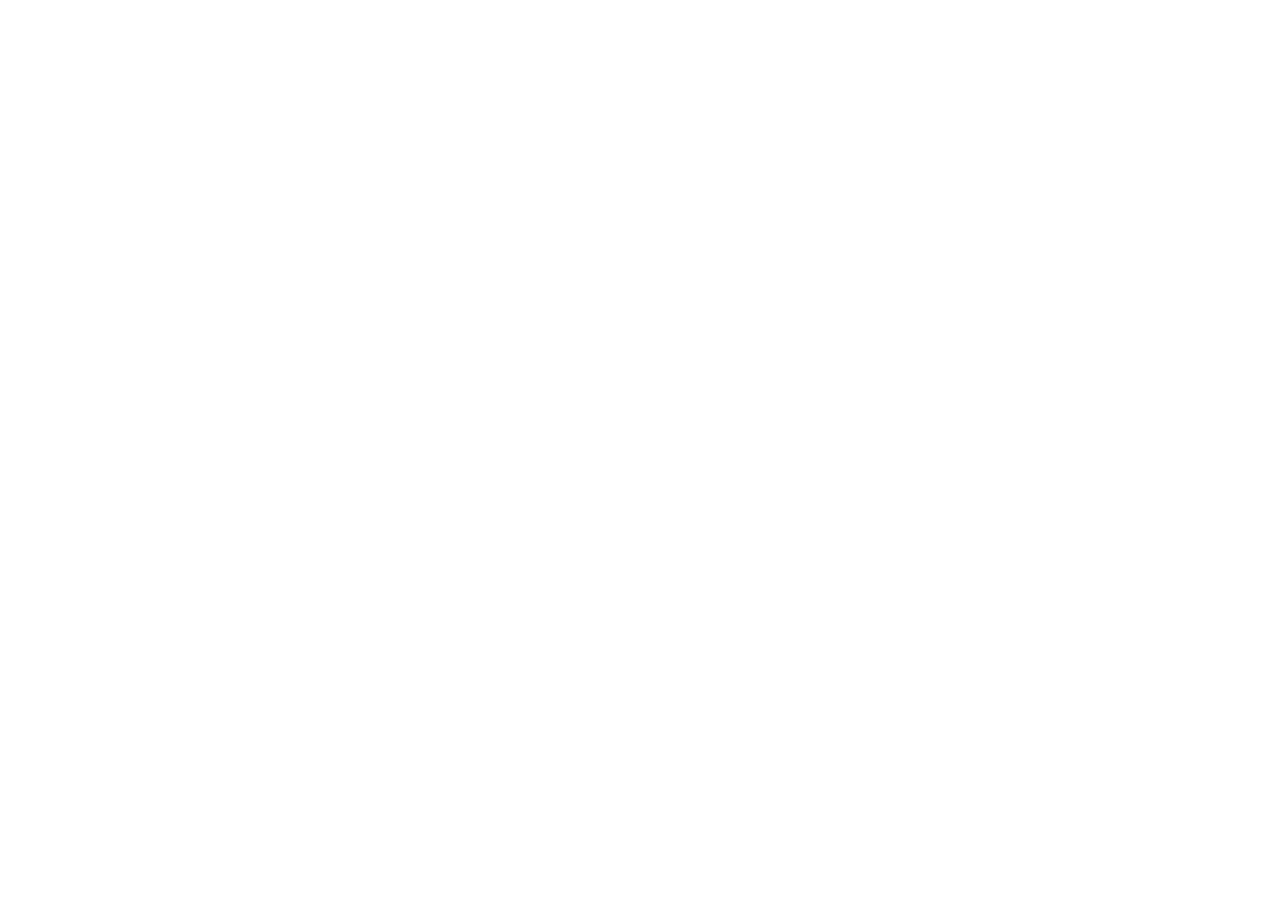
==== index.html @ d0575bcc "a" ====
<!doctype html>
<html lang="en">
  <head>
    <meta charset="UTF-8" />
    <meta name="viewport" content="width=device-width, initial-scale=1.0" />
    <title>Document</title>
  </head>
  <body>
    <script src="./index.js"></script>
  </body>
</html>
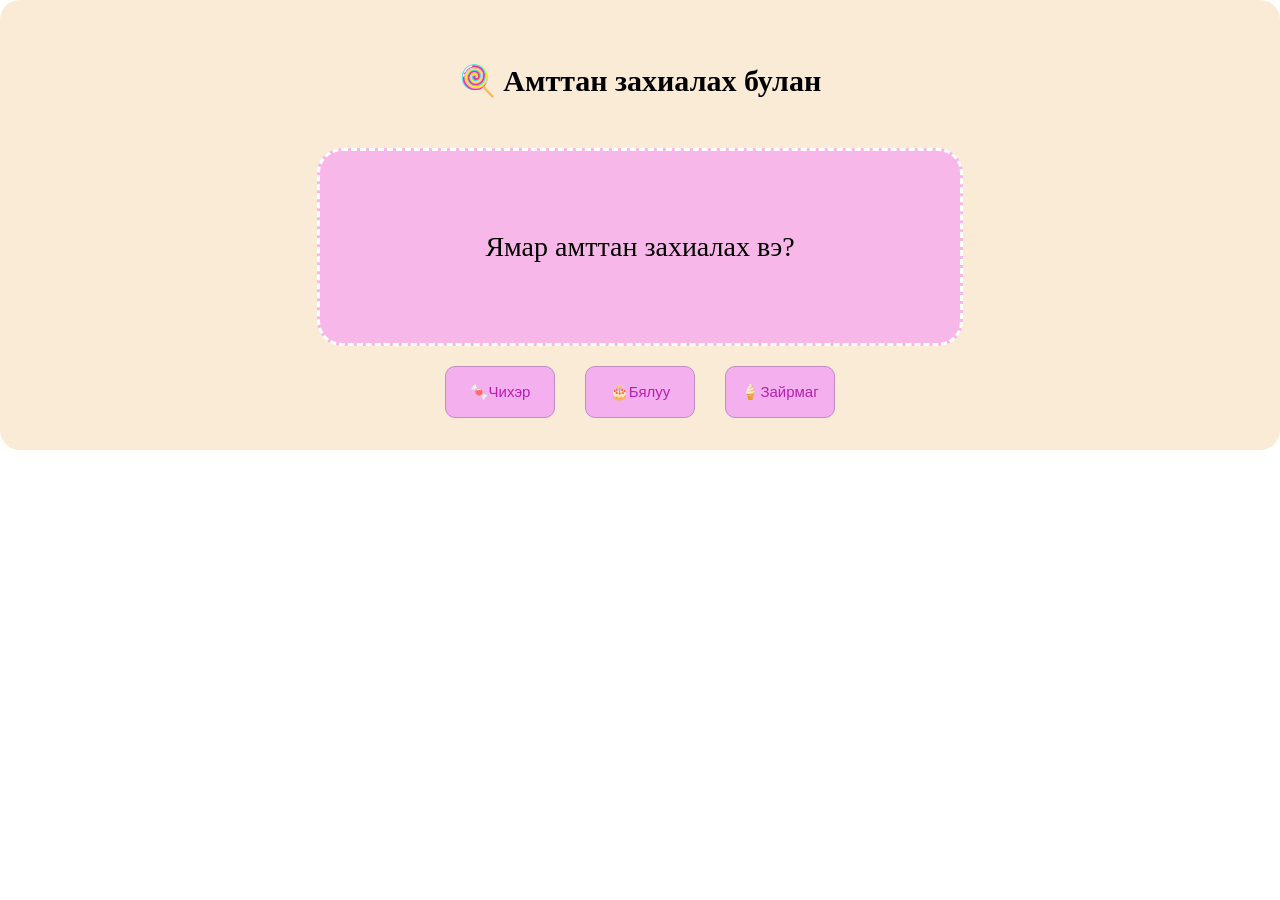
==== commit da79a14a: "a" ====
--- a/index.html
+++ b/index.html
@@ -4,8 +4,29 @@
     <meta charset="UTF-8" />
     <meta name="viewport" content="width=device-width, initial-scale=1.0" />
     <title>Document</title>
+    <link rel="stylesheet" href="./style.css" />
   </head>
   <body>
+    <section class="amttan">
+      <div class="songoh">
+        <h3>🍭 Амттан захиалах булан</h3>
+        <div id="zahialga">
+          <p>Ямар амттан захиалах вэ?</p>
+        </div>
+        <div class="zahialah">
+          <button class="button" id="button" onclick="chiher()">
+            <p>🍬Чихэр</p>
+          </button>
+          <button class="button" id="button1" onclick="byluu()">
+            <p>🎂Бялуу</p>
+          </button>
+          <button class="button" id="button2" onclick="zairmag()">
+            <p>🍦Зайрмаг</p>
+          </button>
+        </div>
+      </div>
+    </section>
+
     <script src="./index.js"></script>
   </body>
 </html>
--- a/style.css
+++ b/style.css
@@ -0,0 +1,56 @@
+body {
+  margin: 0;
+  padding: 0;
+  text-align: center;
+}
+.amttan {
+  display: flex;
+  align-items: center;
+  justify-content: center;
+  background-color: antiquewhite;
+  height: 50vh;
+  border-radius: 20px;
+}
+.songoh {
+  display: flex;
+  flex-direction: column;
+  gap: 20px;
+}
+.songoh h3 {
+  font-size: 30px;
+}
+#zahialga {
+  display: flex;
+  background-color: rgb(248, 183, 233);
+  align-items: center;
+  justify-content: center;
+  width: 50vw;
+  height: 15vw;
+  border-radius: 25px;
+  border: 3px dashed rgb(255, 255, 255);
+}
+#zahialga p {
+  font-size: 28px;
+}
+.zahialah {
+  display: flex;
+  justify-content: center;
+  gap: 30px;
+}
+.button {
+  width: 110px;
+  border-radius: 10px;
+  background-color: rgb(243, 175, 238);
+  border: 1px solid rgb(196, 142, 192);
+  color: rgb(184, 32, 173);
+}
+
+.button p {
+  font-size: 15px;
+}
+.button:hover p {
+  color: white;
+}
+.button:hover {
+  background-color: rgb(219, 34, 206);
+}
